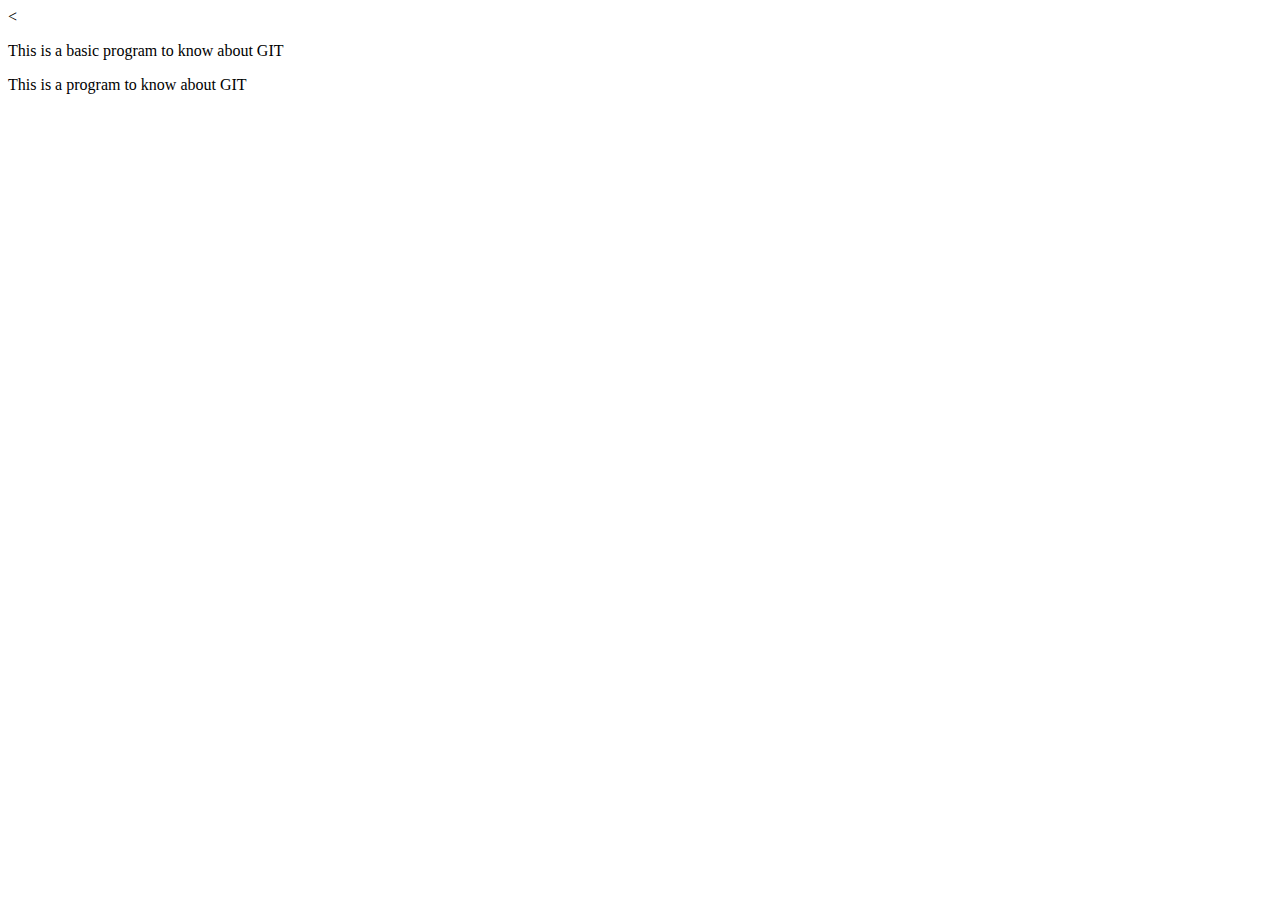
==== index.html @ 69263dbc "next commit1" ====
<<!DOCTYPE html>
<html lang="en" dir="ltr">
  <head>
    <meta charset="utf-8">
    <title>INDEX</title>
  </head>
  <body>
    <p>This is a basic program to know about GIT</p>
    <p>This is a program to know about GIT</p>
  </body>
</html>
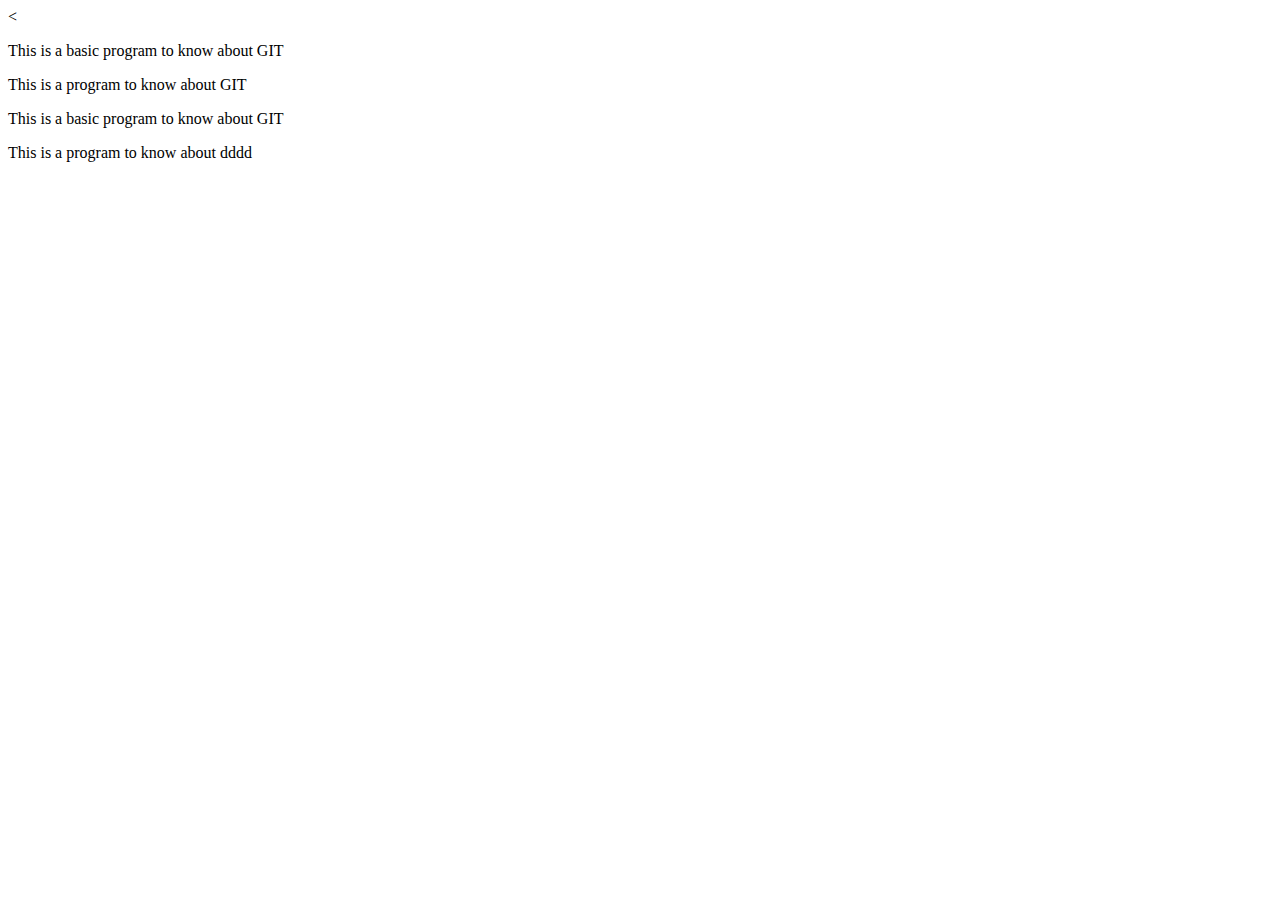
==== commit c52d86e8: "next commit2" ====
--- a/index.html
+++ b/index.html
@@ -7,5 +7,7 @@
   <body>
     <p>This is a basic program to know about GIT</p>
     <p>This is a program to know about GIT</p>
+    <p>This is a basic program to know about GIT</p>
+    <p>This is a program to know about dddd</p>
   </body>
 </html>
